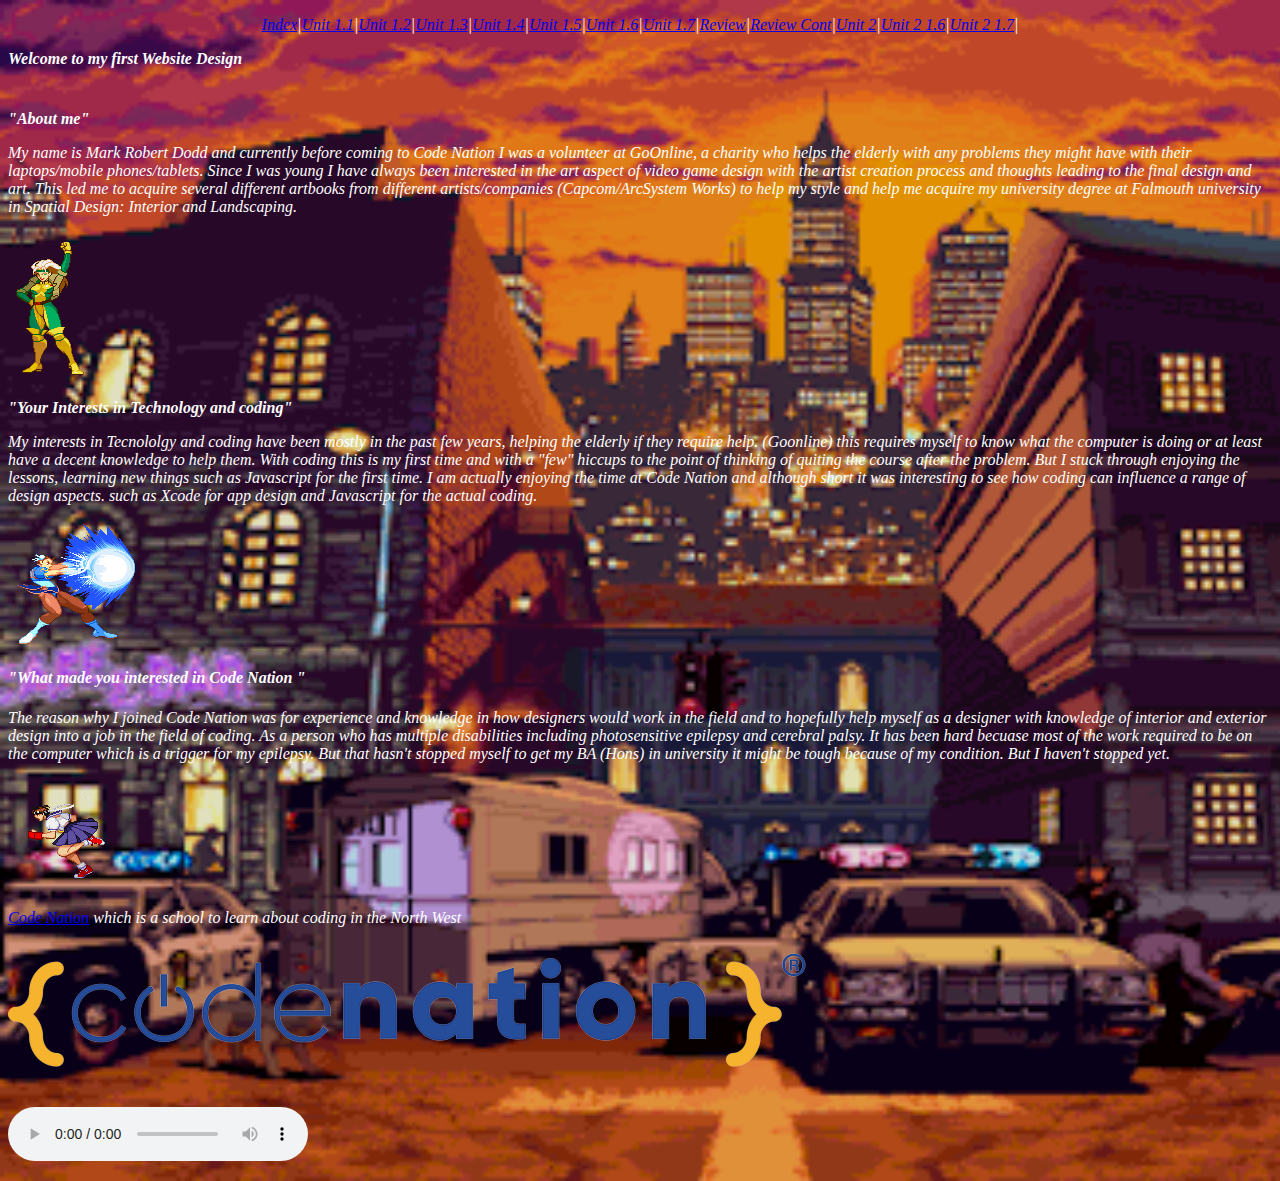
==== index.html @ 07ac873d "first commit" ====
<!DOCTYPE html>
<html lang="en">
<head>
    <meta charset="UTF-8">
    <link rel="stylesheet" type="text/css" href="main.css">
    <title>Mark's first website design</title>
   </div>
    <p>
</head> 
<div id="head">
<a href="index.html">Index</a> |
    <a href="unit1.1.html">Unit 1.1</a> |
    <a href="unit 1.2.html">Unit 1.2</a> |
    <a href="unit1.3.html">Unit 1.3</a> |
    <a href="unit1.4.html">Unit 1.4</a> |
    <a href="unit1.5.html">Unit 1.5</a> |
    <a href="unit1.6.html">Unit 1.6</a> |
    <a href="unit 1.7.html">Unit 1.7</a> |
    <a href="unit1 outcome 2.html">Review</a> |
    <a href="unit3.1.html">Review Cont</a> |
    <a href="unit2 outcome 1.html">Unit 2</a>|
    <a href="unit2.1.6.html">Unit 2 1.6</a> |
    <a href="unit2.1.7.html">Unit 2 1.7</a> |
    </div>
</p>
<body>
    <p>
    <h1>Welcome to my first Website Design</h1>
    <br>
    <h2>"About me"</h2>

        <p>
            My name is Mark Robert Dodd and currently before coming to Code Nation I was a volunteer at GoOnline, a charity who helps the elderly with any problems they might have with their laptops/mobile phones/tablets. Since I was young I have always been interested in the art aspect of video game design with the artist creation process and thoughts leading to the final design and art. This led me to acquire several different artbooks from different artists/companies (Capcom/ArcSystem Works) to help my style and help me acquire my university degree at Falmouth university in Spatial Design: Interior and Landscaping.
        </p>  
        <img src="websiteimages/rogueyes.gif" alt="rogueyes">            

    <h3>"Your Interests in Technology and coding"</h3>
    <p>
    My interests in Tecnololgy and coding have been mostly in the past few years, helping the elderly if they require help. (Goonline) this requires myself to know what 
    the computer is doing or at least have a decent knowledge to help them.  With coding this is my first time and with a "few" hiccups to the point of thinking of quiting the course after the problem. But I stuck through enjoying the lessons, learning new things such as Javascript for the first time.
    I am actually enjoying the time at Code Nation and although short it was interesting to see how coding can influence a range of design aspects. such as Xcode for app design and Javascript for the actual coding.
    </p>
    <img src="websiteimages/chunlikikousho.gif" alt="chunlikikousho">
<p>

    <h4>"What made you interested in Code Nation " 
</h4>
    <p>
        The reason why I joined Code Nation was for experience and knowledge in how designers would work in the field and to hopefully help myself as a designer with knowledge of interior and exterior design into a job in the field of coding.  As a person who has multiple disabilities including photosensitive epilepsy and cerebral palsy. It has been hard becuase most of the work required to be on the computer which is a trigger for my epilepsy. But that hasn't stopped myself to get my BA (Hons) in university it might be tough because of my condition. But I haven't stopped yet.
    </p>   
    <img src="websiteimages/sakurarunning.gif" alt="sakurarunning">
    <p>

    <a href ="https://wearecodenation.com/" target="_blank">Code Nation</a> which is a school to learn about coding in the North West
    </p>
 
    <p>
    <img src="websiteimages/cnlogo.png" alt="cnlogo">
<p>
       <br>
 <audio controls>
     <source src="websiteimages/KI Feeling.mp3" type="audio/mpeg">
 </audio>
   
<P>
</body>
</html>
---- main.css ----
body {
    background-color: red;
    background-image: url("websiteimages/background.gif");
    background-size: cover;

}

* { 
    font-style: italic
}

title,body, h1, h2, h3, h4, p{
    color: white;
}
* {font-size: 16px;
}

* {
    box-sizing: border-box;
    padding:20px,25px,25px,50px;
}

#gdprImg 
{
    width: 40%;
}
#xcodeImg 
{
    width: 30%;
}   

#brainImg 
{
    width:30%;
}
#vscImg
{
    width:30%;
}

#head {
    display:flex;
    justify-content:center;
}
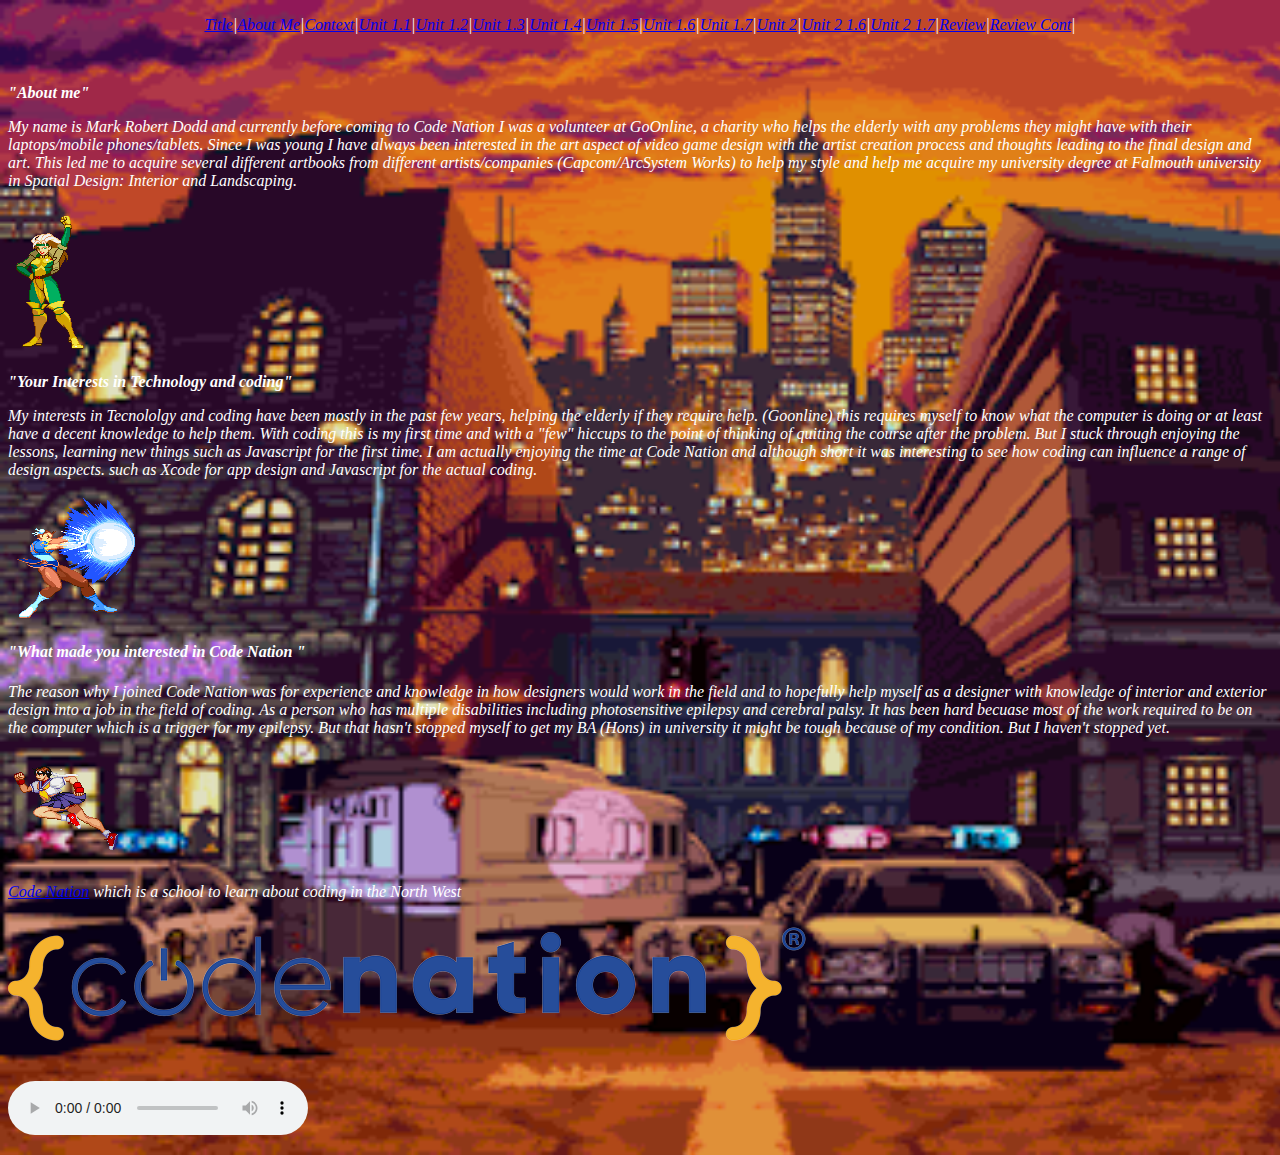
==== commit 18193cea: "hopefully final version" ====
--- a/index.html
+++ b/index.html
@@ -8,7 +8,9 @@
     <p>
 </head> 
 <div id="head">
-<a href="index.html">Index</a> |
+<a href="titlepage.html">Title</a> |    
+<a href="aboutme.html">About Me</a> |
+<a href="context.html"> Context</a> |
     <a href="unit1.1.html">Unit 1.1</a> |
     <a href="unit 1.2.html">Unit 1.2</a> |
     <a href="unit1.3.html">Unit 1.3</a> |
@@ -16,16 +18,16 @@
     <a href="unit1.5.html">Unit 1.5</a> |
     <a href="unit1.6.html">Unit 1.6</a> |
     <a href="unit 1.7.html">Unit 1.7</a> |
-    <a href="unit1 outcome 2.html">Review</a> |
-    <a href="unit3.1.html">Review Cont</a> |
     <a href="unit2 outcome 1.html">Unit 2</a>|
     <a href="unit2.1.6.html">Unit 2 1.6</a> |
     <a href="unit2.1.7.html">Unit 2 1.7</a> |
+    <a href="unit1 outcome 2.html">Review</a> |
+    <a href="unit3.html">Review Cont</a> |
     </div>
 </p>
 <body>
     <p>
-    <h1>Welcome to my first Website Design</h1>
+    
     <br>
     <h2>"About me"</h2>
 
@@ -58,9 +60,11 @@
     <img src="websiteimages/cnlogo.png" alt="cnlogo">
 <p>
        <br>
- <audio controls>
+ <audio controls autoplay>
      <source src="websiteimages/KI Feeling.mp3" type="audio/mpeg">
  </audio>
+
+
    
 <P>
 </body>
--- a/main.css
+++ b/main.css
@@ -17,16 +17,16 @@
 
 * {
     box-sizing: border-box;
-    padding:20px,25px,25px,50px;
+    padding:20px,20px,20px;
 }
 
 #gdprImg 
 {
-    width: 40%;
+    width: 30%;
 }
 #xcodeImg 
 {
-    width: 30%;
+    width: 20%;
 }   
 
 #brainImg 
@@ -35,7 +35,7 @@
 }
 #vscImg
 {
-    width:30%;
+    width:20%;
 }
 
 #head {
@@ -43,5 +43,33 @@
     justify-content:center;
 }
 
+#msh {
+    display:flex;
+    justify-content:right;
+    width:25%;
+}   
 
+#goonline {
+    display:flex;
+    justify-content:right;
+    width:20%;
+}
 
+#trellologo {
+    display:flex;
+    justify-content:space-evenly;
+    width:20%;
+}
+
+.titlecontainer {
+    display: flex;
+    justify-content: center;
+    align-items: center;
+    height: 100vh;
+    
+}
+
+.titleitem {
+  align-self: center;
+  font-size:50px;
+}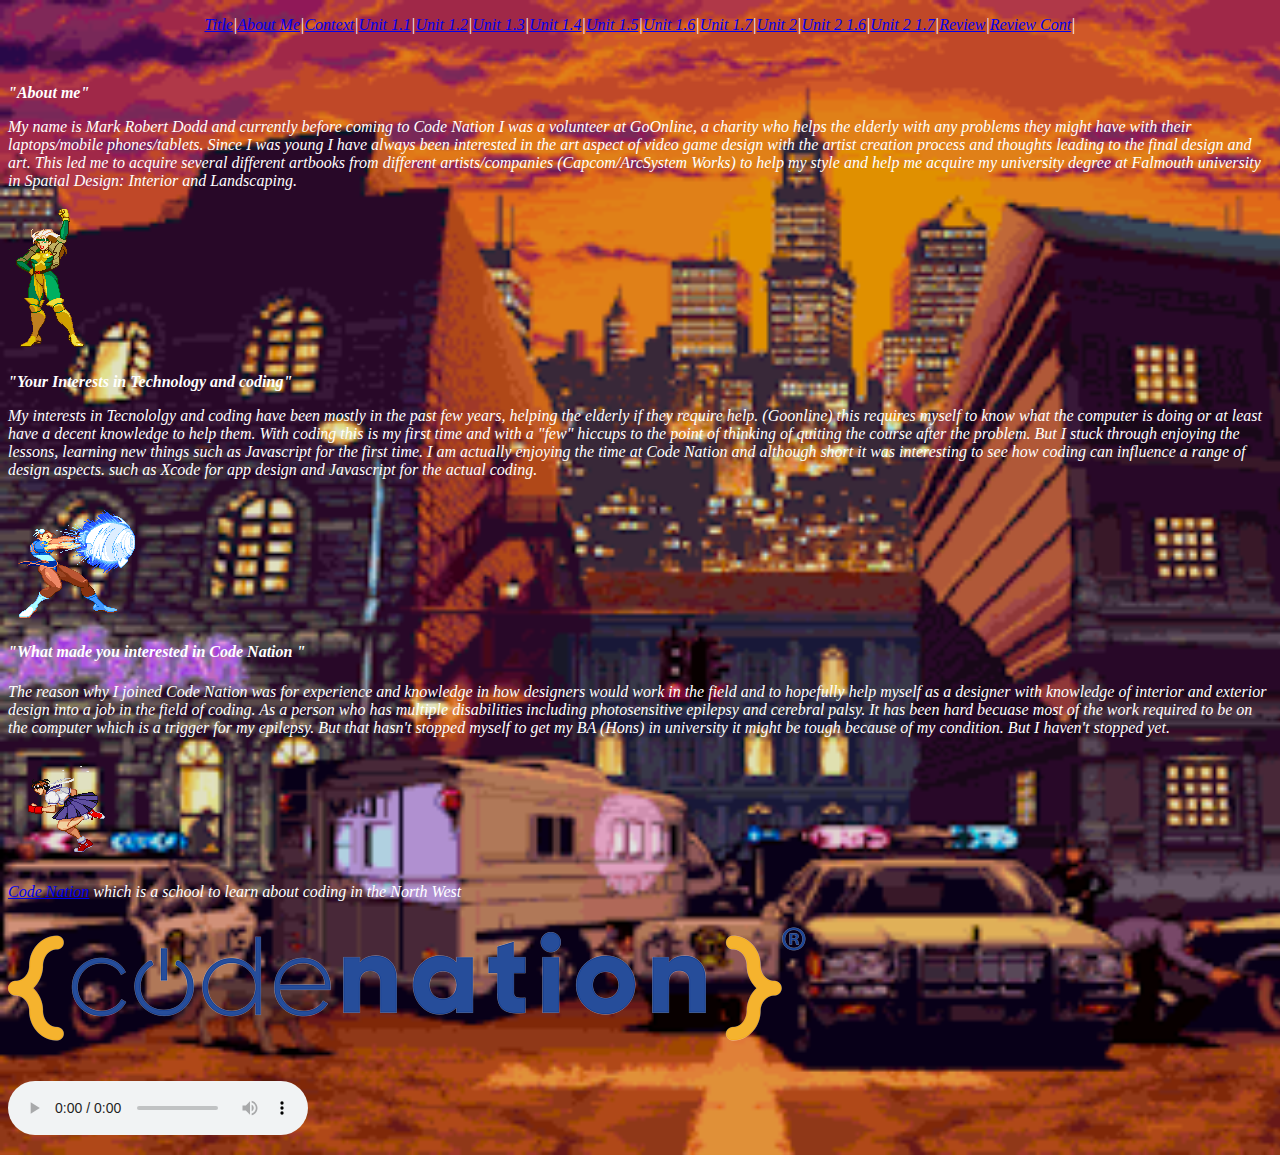
==== commit b31c06ba: "final" ====
--- a/index.html
+++ b/index.html
@@ -9,7 +9,7 @@
 </head> 
 <div id="head">
 <a href="titlepage.html">Title</a> |    
-<a href="aboutme.html">About Me</a> |
+<a href="index.html">About Me</a> |
 <a href="context.html"> Context</a> |
     <a href="unit1.1.html">Unit 1.1</a> |
     <a href="unit 1.2.html">Unit 1.2</a> |
